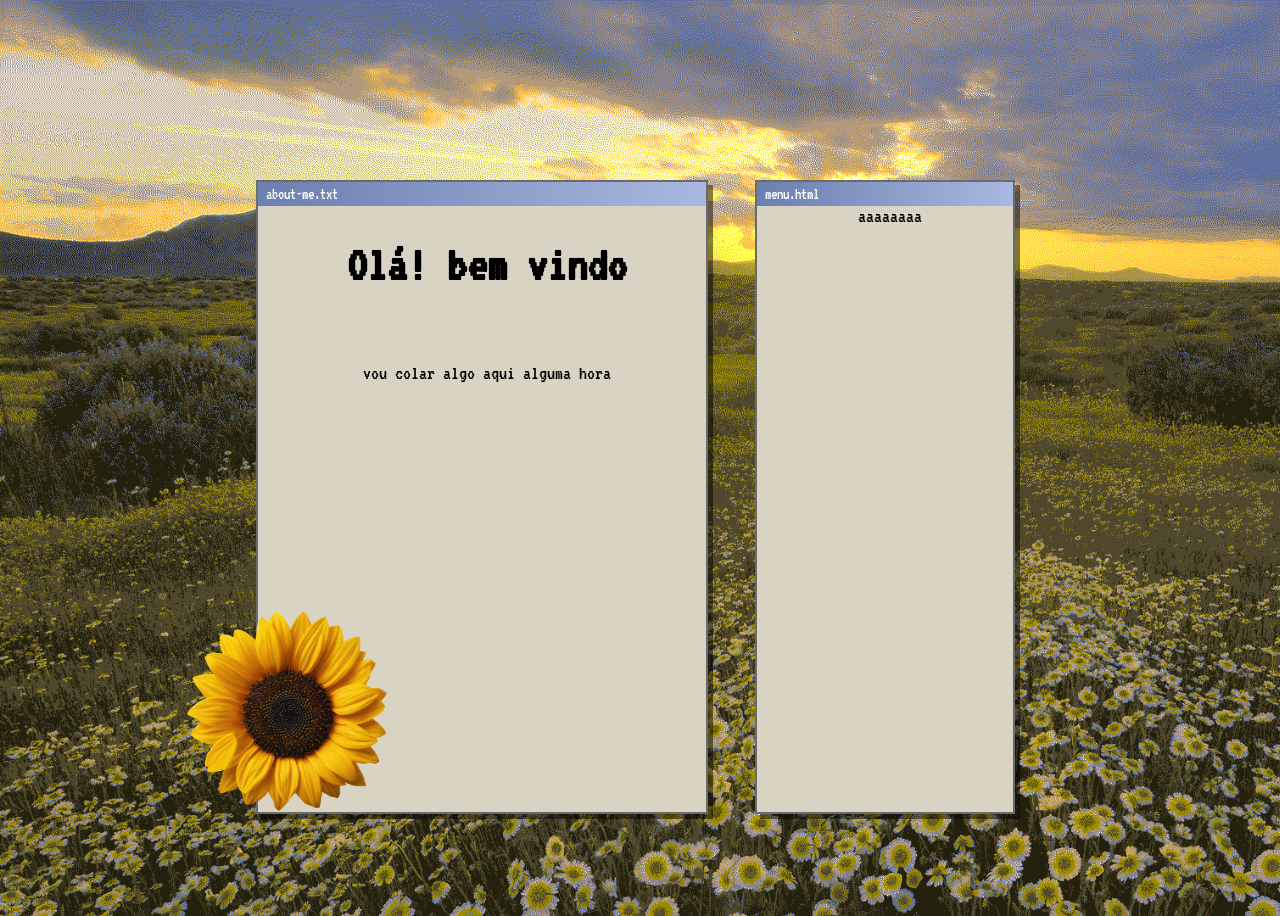
==== index.html @ a936ab32 "mudei muita coisa" ====
<!DOCTYPE html>
<!--minhas habilidades de programção são do mesmo nível que um oragontango embriagado, por favor, ignora tudo aqui e vai curtir o site-->
<html lang="pt-BR">
<head>

  <meta charset="UTF-8">
  <meta name="viewport" content="width=device-width, initial-scale=1.0">
  <link rel="stylesheet" href="cf/styles/animacoes.css">
  <link rel="stylesheet" href="cf/styles/body.css">
  <link rel="stylesheet" href="cf/styles/fotos.css">
  <link rel="stylesheet" href="cf/styles/janelas.css">
  <title>webspace random</title>
  <link href="https://fonts.googleapis.com/css2?family=VT323&display=swap" rel="stylesheet">

</head>

<body>

  <div class="janela principal">
    <div class="titlebar">
      <p>about-me.txt</p>
    </div>
    <div class="content">
      <h1>Olá! bem vindo</h1><br>
      <p>vou colar algo aqui alguma hora</p>
    </div>
  </div>

  <div class="janela menu">
    <div class="titlebar">
      <p>menu.html</p>
    </div>
    <div class="content">
      aaaaaaaa
    </div>
  </div>

  <div class="girassolc">
    <img src="cf/imagens/assets/girassol.png" class="girassol">
  </div>

  <script src="scripts/musica.js"></script>

</body>
</html>
---- cf/styles/animacoes.css ----
.girando{animation: girar 10s linear infinite;}

@keyframes girar{
    from{transform: rotate(0)}
    to{transform: rotate(360deg)}
}

@keyframes aparecer{
    from{opacity: 0; transform: translateY(20px)}
    to{opacity: 1; transform: translateY(0)}
}

@keyframes piscar{
    0%{transform: rotate(35deg)}
    50%{transform: rotate(0deg)}
}

.girassolc{
    position: relative;
    top: 67%;
    left: 14%;
    height: 200px;
    width: 200px;
    animation: aparecer 4s;
}
---- cf/styles/body.css ----
html, body{overflow: hidden}

body{background-image: url("../imagens/wallpapers/foto.png");
height: 100vh;
width: 100vw;
background-size: cover;}
---- cf/styles/fotos.css ----
.pokemonfoto{height: 170px;
width: 200px}

.fone{height: 180px;
width: 180px;
cursor: pointer;}

.aki{height: 170px;
width: 200px;}

.girassol{height: 200px;
width: 200px;
animation: piscar 2s infinite steps(1)}
---- cf/styles/janelas.css ----
.janela{background-color: #d9d3c4;
border: 2px solid  #6b6b6b;
box-shadow: 5px 5px 0 rgba(0, 0, 0, 0.484);
font-family: 'VT323', monospace;
font-size: 16px;
position: fixed}

.janela .titlebar{background: linear-gradient(90deg, #6b7fb0, #a9b8e0);
padding: 4px 8px;
color: #fff;}

.janela .titlebar p{margin: 0}

.janela .content{padding-left: 10px;
display: flex;
justify-content: center;
align-items: center;
flex-direction: column;
font-size: 20px}

.janela .content h1{font-size: 50px}

.principal{top: 20%;
left: 20%;
height: 70%;
width: 35%;
animation: aparecer 1s;
z-index: 0}

.menu{top: 20%;
left: 59%;
height: 70%;
width: 20%;
animation: aparecer 2s;}

.musica{top: 10%;
left: 6%;
height: 30%;
width: 15%;
animation: aparecer 2s;
z-index: 1;}

.fotoaki{top: 60%;
left: 75%;
height: 30%;
width: 15%;
animation: aparecer 7s;
z-index: 1;}

.pokemon{height: 30%;
width: 15%;
left: 80%;
top: 16%;
animation: aparecer 3s}

.clique{height: 50px;
width: 150px;
background-color: #d9d3c4;
border-top: 1px white;
border-left: 1px white}
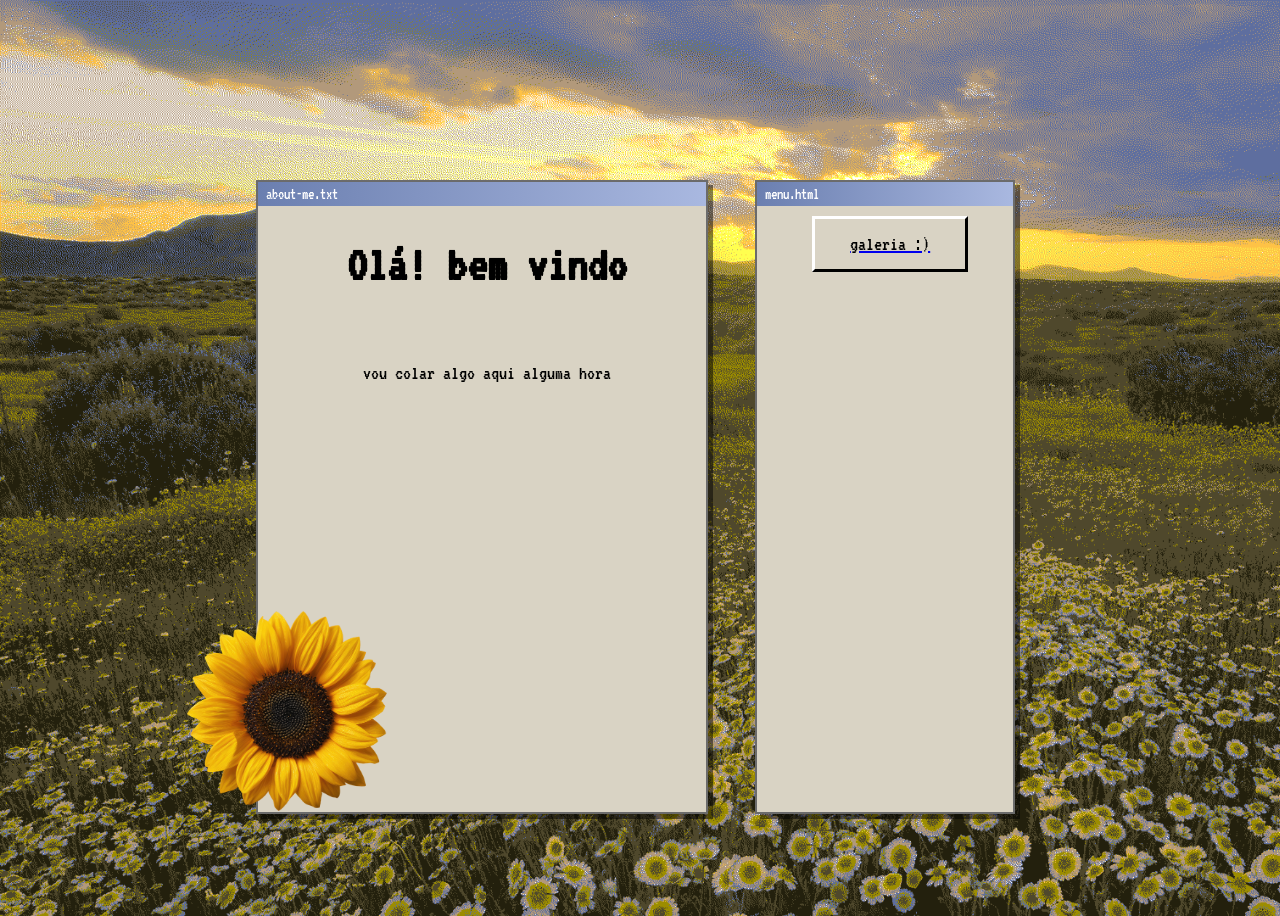
==== commit 0e1d1f45: "." ====
--- a/index.html
+++ b/index.html
@@ -31,7 +31,9 @@
       <p>menu.html</p>
     </div>
     <div class="content">
-      aaaaaaaa
+      <a href="galeria.html">
+        <div class="clique">galeria :)</div>
+      </a>
     </div>
   </div>
 
--- a/cf/styles/body.css
+++ b/cf/styles/body.css
@@ -1,6 +1,6 @@
-html, body{overflow: hidden}
-
 body{background-image: url("../imagens/wallpapers/foto.png");
 height: 100vh;
 width: 100vw;
-background-size: cover;}+background-size: cover;
+font-family: 'VT323', monospace;
+background-repeat: no-repeat}
--- a/cf/styles/fotos.css
+++ b/cf/styles/fotos.css
@@ -10,4 +10,7 @@
 
 .girassol{height: 200px;
 width: 200px;
-animation: piscar 2s infinite steps(1)}+animation: piscar 2s infinite steps(1)}
+
+.fotoroid{height: 200px;
+width: 200px;}
--- a/cf/styles/janelas.css
+++ b/cf/styles/janelas.css
@@ -1,9 +1,8 @@
 .janela{background-color: #d9d3c4;
 border: 2px solid  #6b6b6b;
 box-shadow: 5px 5px 0 rgba(0, 0, 0, 0.484);
-font-family: 'VT323', monospace;
 font-size: 16px;
-position: fixed}
+position: absolute}
 
 .janela .titlebar{background: linear-gradient(90deg, #6b7fb0, #a9b8e0);
 padding: 4px 8px;
@@ -56,5 +55,26 @@
 .clique{height: 50px;
 width: 150px;
 background-color: #d9d3c4;
-border-top: 1px white;
-border-left: 1px white}+border: 3px outset #ffffff;
+border-right-color: #000000;
+border-bottom-color: #000000;
+display: flex;
+justify-content: center;
+align-items: center;
+cursor: pointer;
+margin: 10px;
+color: #000000;
+text-decoration: none}
+
+.clique:active{border: 3px outset #6b6b6b;
+border-right-color: #ffffff;
+border-bottom-color: #ffffff}
+
+.polaroid{height: 200px;
+width: 200px;
+background-color: #ffffff;
+padding: 10px 10px 34px;
+box-shadow: 0 10px 20px rgba(0,0,0,0.3);
+transform: rotate(-3deg);}
+
+.polaroidc{top: 90%;}
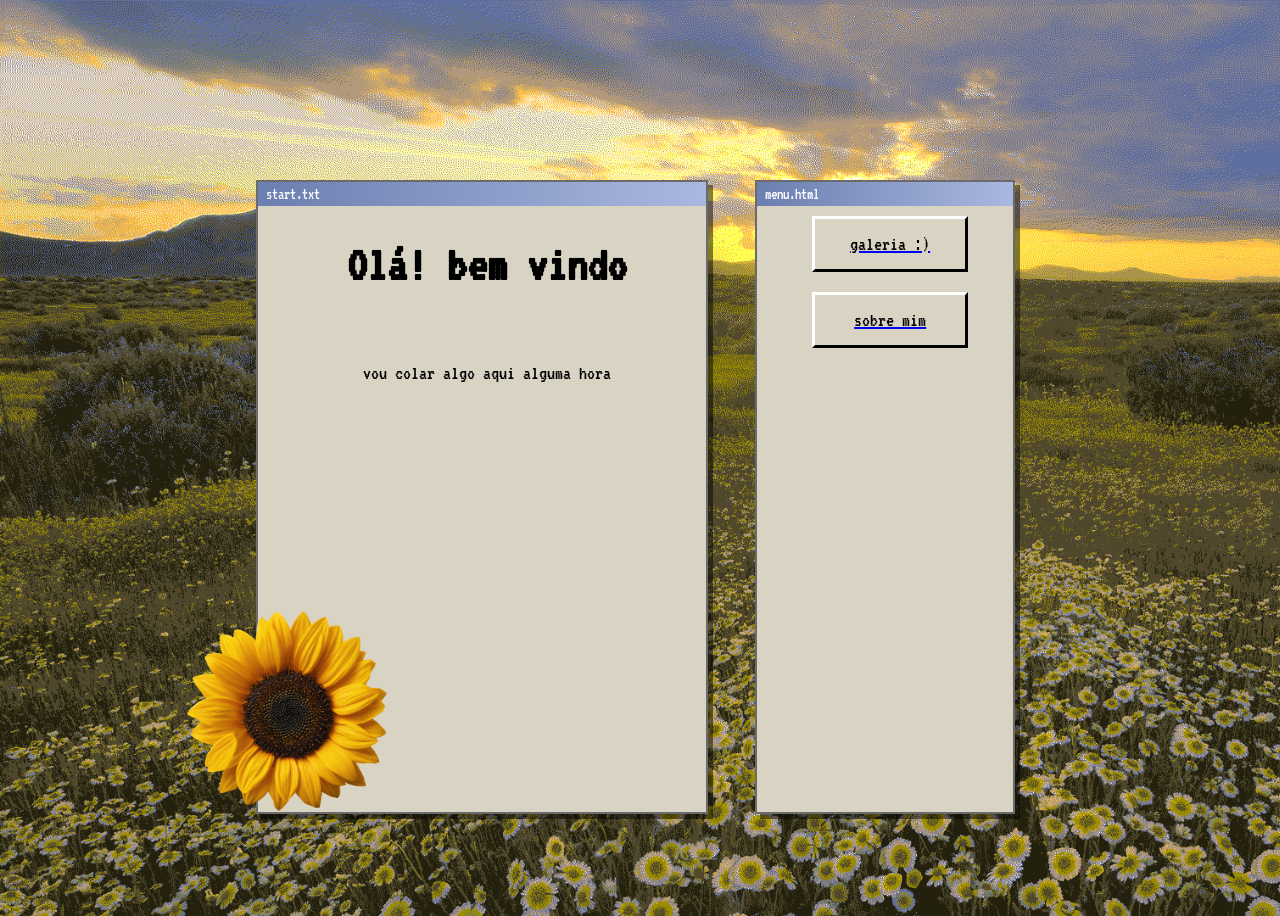
==== commit 8fac53f5: "galeria+projeto de about" ====
--- a/index.html
+++ b/index.html
@@ -18,7 +18,7 @@
 
   <div class="janela principal">
     <div class="titlebar">
-      <p>about-me.txt</p>
+      <p>start.txt</p>
     </div>
     <div class="content">
       <h1>Olá! bem vindo</h1><br>
@@ -34,6 +34,9 @@
       <a href="galeria.html">
         <div class="clique">galeria :)</div>
       </a>
+      <a href="about.html">
+        <div class="clique">sobre mim</div>
+      </a>
     </div>
   </div>
 
--- a/cf/styles/fotos.css
+++ b/cf/styles/fotos.css
@@ -12,5 +12,5 @@
 width: 200px;
 animation: piscar 2s infinite steps(1)}
 
-.fotoroid{height: 200px;
-width: 200px;}+.fotoroid{height: 250px;
+width: 250px;}
--- a/cf/styles/janelas.css
+++ b/cf/styles/janelas.css
@@ -18,6 +18,9 @@
 font-size: 20px}
 
 .janela .content h1{font-size: 50px}
+
+.aviso{height: 200px;
+width: 200px}
 
 .principal{top: 20%;
 left: 20%;
@@ -70,11 +73,18 @@
 border-right-color: #ffffff;
 border-bottom-color: #ffffff}
 
-.polaroid{height: 200px;
-width: 200px;
+.polaroid{height: 250px;
+width: 250px;
 background-color: #ffffff;
 padding: 10px 10px 34px;
-box-shadow: 0 10px 20px rgba(0,0,0,0.3);
+box-shadow: 0 10px 20px rgba(0,0,0,0.3);}
+
+.polaroidc1{top: 50%;
+left: 30%;
+position: absolute;
 transform: rotate(-3deg);}
 
-.polaroidc{top: 90%;}+.polaroidc2{top: 30%;
+left: 50%;
+position: absolute;
+transform: rotate(1deg)}
